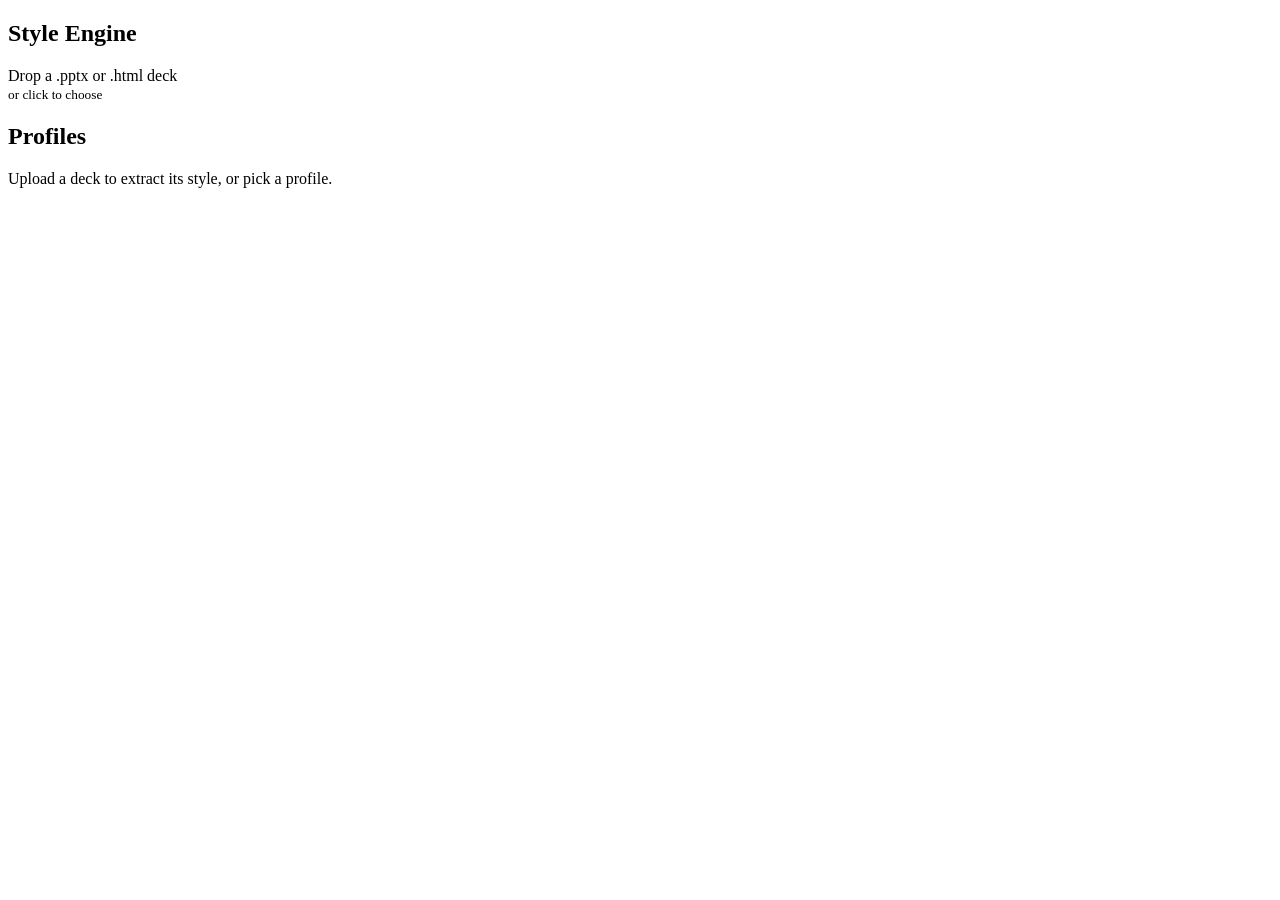
==== internal/api/web/index.html @ 2fae1c3f "Add generation: Gemini/offline writers, layout + text fit, SVG/PPTX renderers, deck API, embedded UI" ====
<!doctype html>
<html lang="en"><head><meta charset="utf-8"><meta name="viewport" content="width=device-width,initial-scale=1">
<title>Style Engine</title><link rel="stylesheet" href="/style.css"></head>
<body>
<aside>
  <h1>Style Engine</h1>
  <form id="upload"><label class="drop" id="drop">Drop a .pptx or .html deck<br><small>or click to choose</small>
    <input type="file" id="file" accept=".pptx,.html,.htm" hidden></label></form>
  <div id="upstatus" class="muted"></div>
  <h2>Profiles</h2><ul id="profiles"></ul>
</aside>
<main id="main"><p class="muted">Upload a deck to extract its style, or pick a profile.</p></main>
<script src="/app.js"></script>
</body></html>
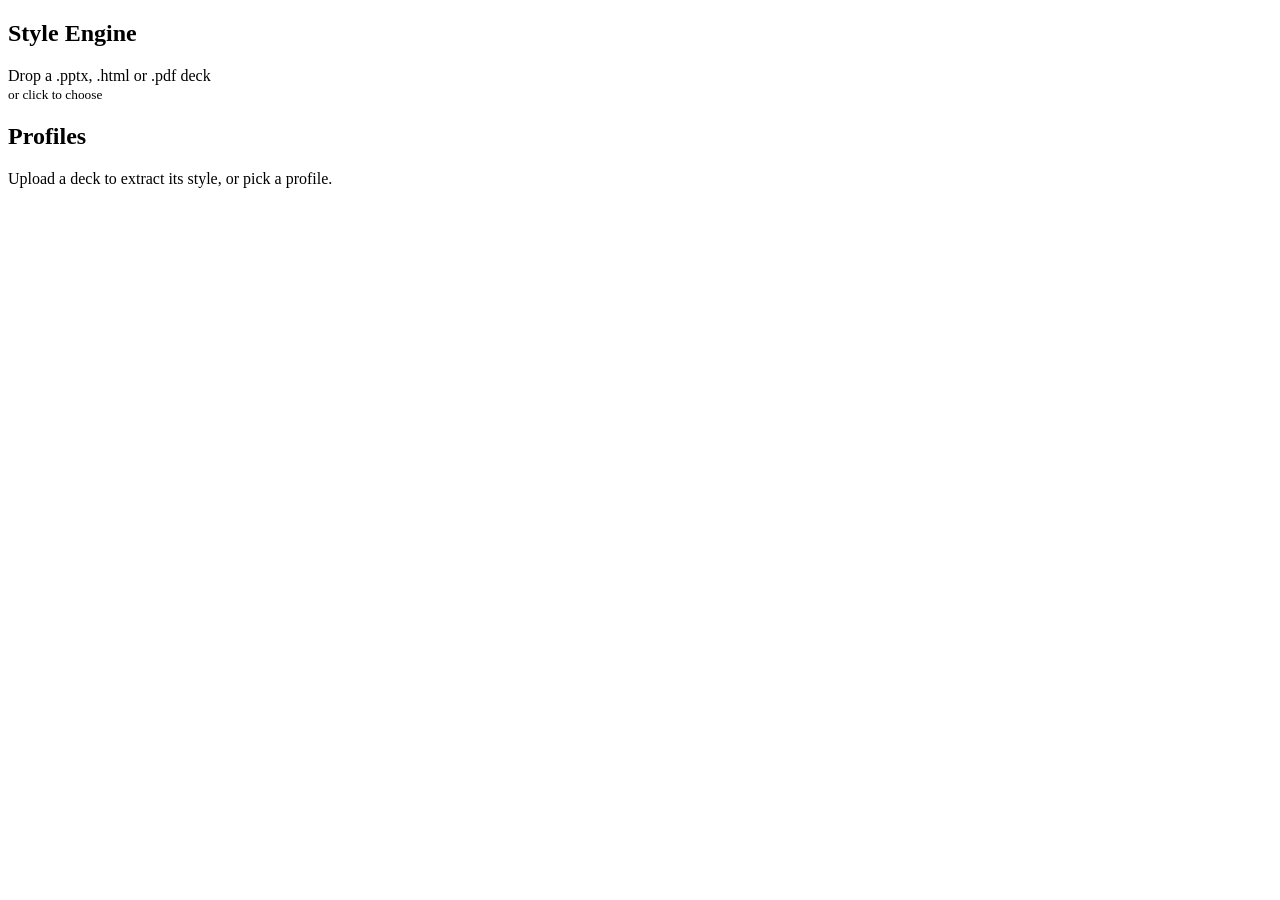
==== commit 2977ec89: "PDF extraction: text-layer PDFs -> rawdeck -> components.xml Co-Authored-By: Ashutosh Mishra <ashuto" ====
--- a/internal/api/web/index.html
+++ b/internal/api/web/index.html
@@ -4,8 +4,9 @@
 <body>
 <aside>
   <h1>Style Engine</h1>
-  <form id="upload"><label class="drop" id="drop">Drop a .pptx or .html deck<br><small>or click to choose</small>
-    <input type="file" id="file" accept=".pptx,.html,.htm" hidden></label></form>
+  <div id="account"></div>
+  <form id="upload"><label class="drop" id="drop">Drop a .pptx, .html or .pdf deck<br><small>or click to choose</small>
+    <input type="file" id="file" accept=".pptx,.html,.htm,.pdf" hidden></label></form>
   <div id="upstatus" class="muted"></div>
   <h2>Profiles</h2><ul id="profiles"></ul>
 </aside>
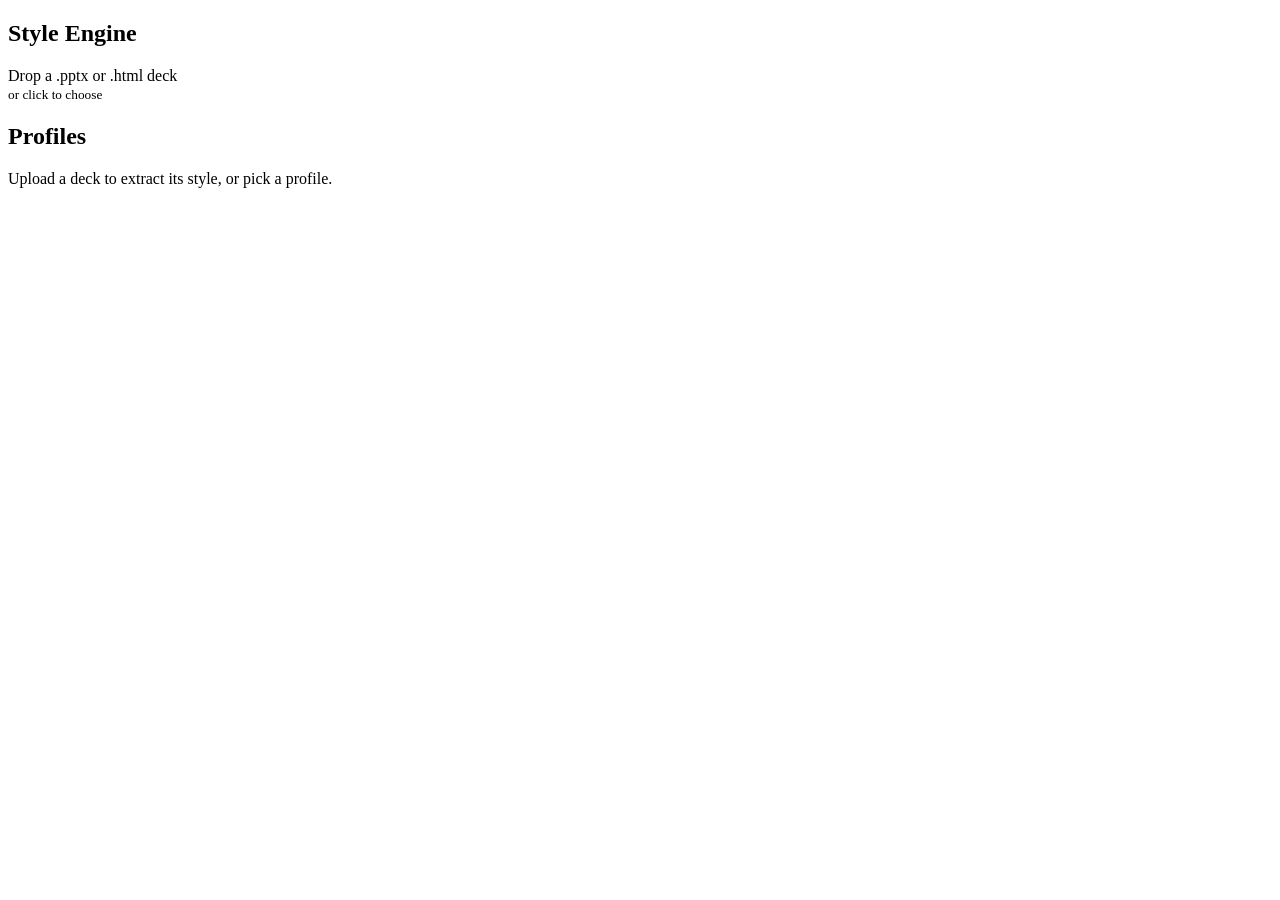
==== commit 265b381c: "Merge pull request #2 from ashutoshm97/devin/1792244420-generation Generation: Gemini content, layou" ====
--- a/internal/api/web/index.html
+++ b/internal/api/web/index.html
@@ -4,9 +4,8 @@
 <body>
 <aside>
   <h1>Style Engine</h1>
-  <div id="account"></div>
-  <form id="upload"><label class="drop" id="drop">Drop a .pptx, .html or .pdf deck<br><small>or click to choose</small>
-    <input type="file" id="file" accept=".pptx,.html,.htm,.pdf" hidden></label></form>
+  <form id="upload"><label class="drop" id="drop">Drop a .pptx or .html deck<br><small>or click to choose</small>
+    <input type="file" id="file" accept=".pptx,.html,.htm" hidden></label></form>
   <div id="upstatus" class="muted"></div>
   <h2>Profiles</h2><ul id="profiles"></ul>
 </aside>
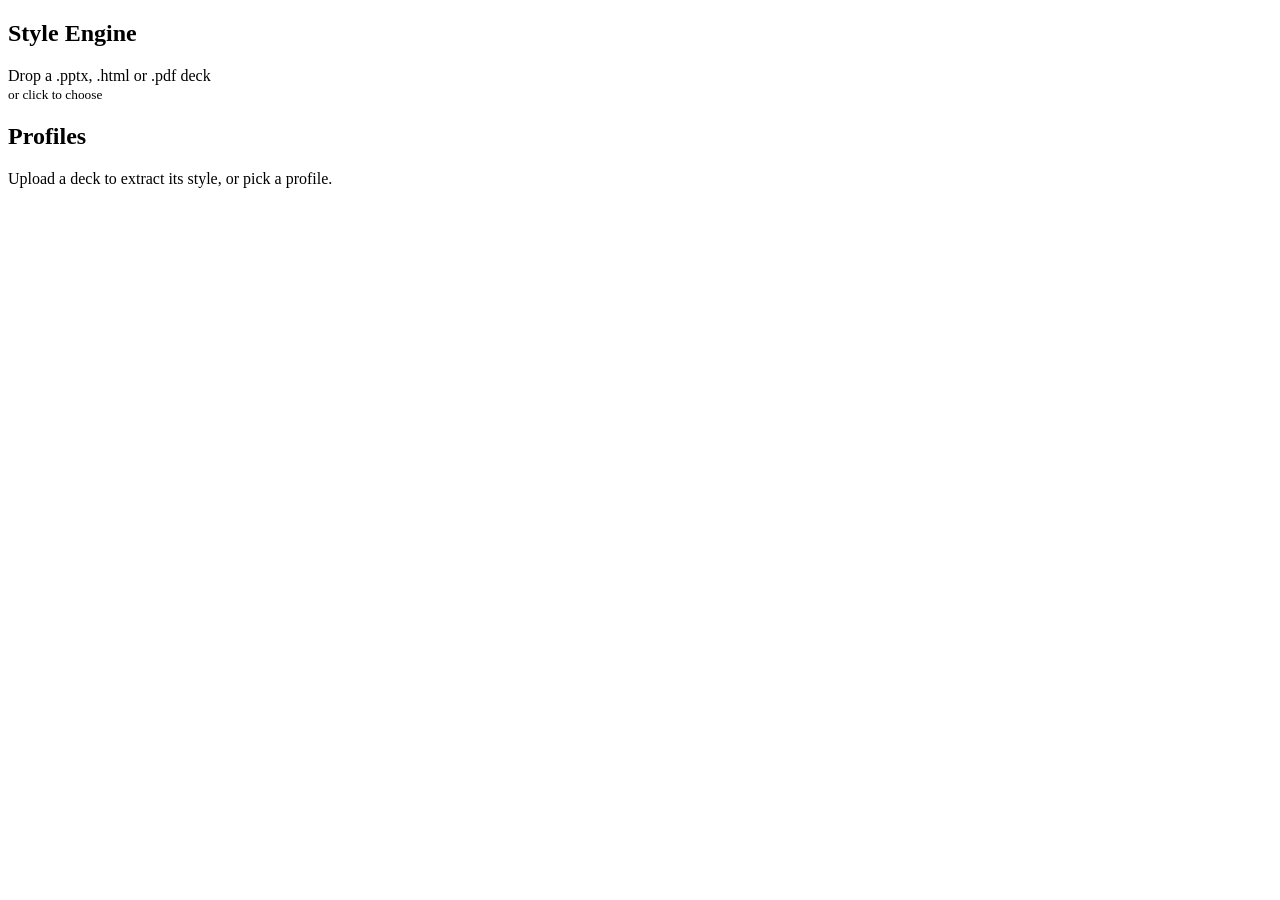
==== commit 630d0b6c: "Merge pull request #10 from ashutoshm97/devin/1792244420-pdf PDF extraction: text-layer PDFs → compo" ====
--- a/internal/api/web/index.html
+++ b/internal/api/web/index.html
@@ -4,8 +4,9 @@
 <body>
 <aside>
   <h1>Style Engine</h1>
-  <form id="upload"><label class="drop" id="drop">Drop a .pptx or .html deck<br><small>or click to choose</small>
-    <input type="file" id="file" accept=".pptx,.html,.htm" hidden></label></form>
+  <div id="account"></div>
+  <form id="upload"><label class="drop" id="drop">Drop a .pptx, .html or .pdf deck<br><small>or click to choose</small>
+    <input type="file" id="file" accept=".pptx,.html,.htm,.pdf" hidden></label></form>
   <div id="upstatus" class="muted"></div>
   <h2>Profiles</h2><ul id="profiles"></ul>
 </aside>
